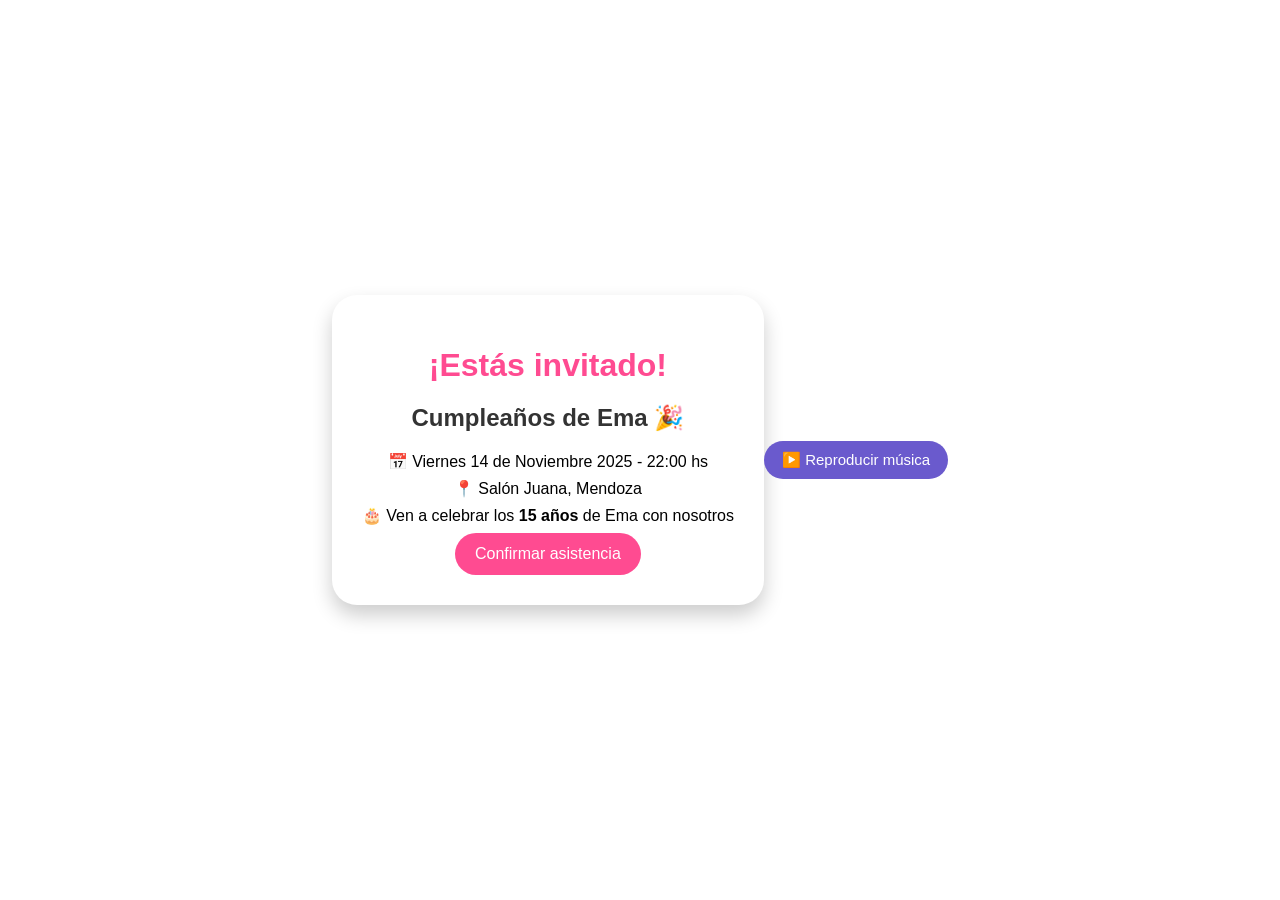
==== index.html @ 887f2ae9 "Update and rename Index.html to index.html" ====
<!DOCTYPE html>
<html lang="es">
<head>
  <meta charset="UTF-8">
  <meta name="viewport" content="width=device-width, initial-scale=1.0">
  <title>Invitación de Valentina</title>
  <link rel="stylesheet" href="style.css">
</head>
<body>

  <div class="card">
    <h1>¡Estás invitado!</h1>
    <h2>Cumpleaños de Ema 🎉</h2>
    <p>📅 Viernes 14 de Noviembre 2025 - 22:00 hs</p>
    <p>📍 Salón Juana, Mendoza</p>
    <p>🎂 Ven a celebrar los <strong>15 años</strong> de Ema con nosotros</p>
    
    <button class="btn">Confirmar asistencia</button>
  </div>

  <!-- Control de música -->
    <div class="music-control">
      <button id="musicBtn">▶️ Reproducir música</button>
      <audio id="bgMusic" loop>
        <source src="/Multimedia/Iframe Beyoncé - Halo [bnVUHWCynig].mp3" type="audio/mpeg">
        Tu navegador no soporta audio.
      </audio>
    </div>
  </div>
  
  <script src="script.js"></script>
</body>
</html>
---- style.css ----
/* Portada */

body {
  font-family: 'Poppins', sans-serif;
  margin: 0;
  padding: 0;
  background: url("Multimedia/fondo.jpg") no-repeat center center/cover;
  display: flex;
  justify-content: center;
  align-items: center;
  height: 100vh;
}


.card {
  background: white;
  padding: 30px;
  border-radius: 25px;
  box-shadow: 0 10px 20px rgba(0,0,0,0.2);
  text-align: center;
  max-width: 380px;
}

h1 {
  color: #ff4b91;
  margin-bottom: 10px;
}

h2 {
  color: #333;
  margin-bottom: 20px;
}

p {
  font-size: 16px;
  margin: 8px 0;
}

.btn {
  background: #ff4b91;
  color: white;
  border: none;
  padding: 12px 20px;
  border-radius: 25px;
  cursor: pointer;
  font-size: 16px;
  transition: 0.3s;
}

.btn:hover {
  background: #ff1c6f;
}

/* Control de musica */

.music-control {
  margin-top: 20px;
}

#musicBtn {
  background: #6a5acd;
  color: white;
  border: none;
  padding: 10px 18px;
  border-radius: 20px;
  cursor: pointer;
  font-size: 15px;
  transition: 0.3s;
}

#musicBtn:hover {
  background: #483d8b;
}
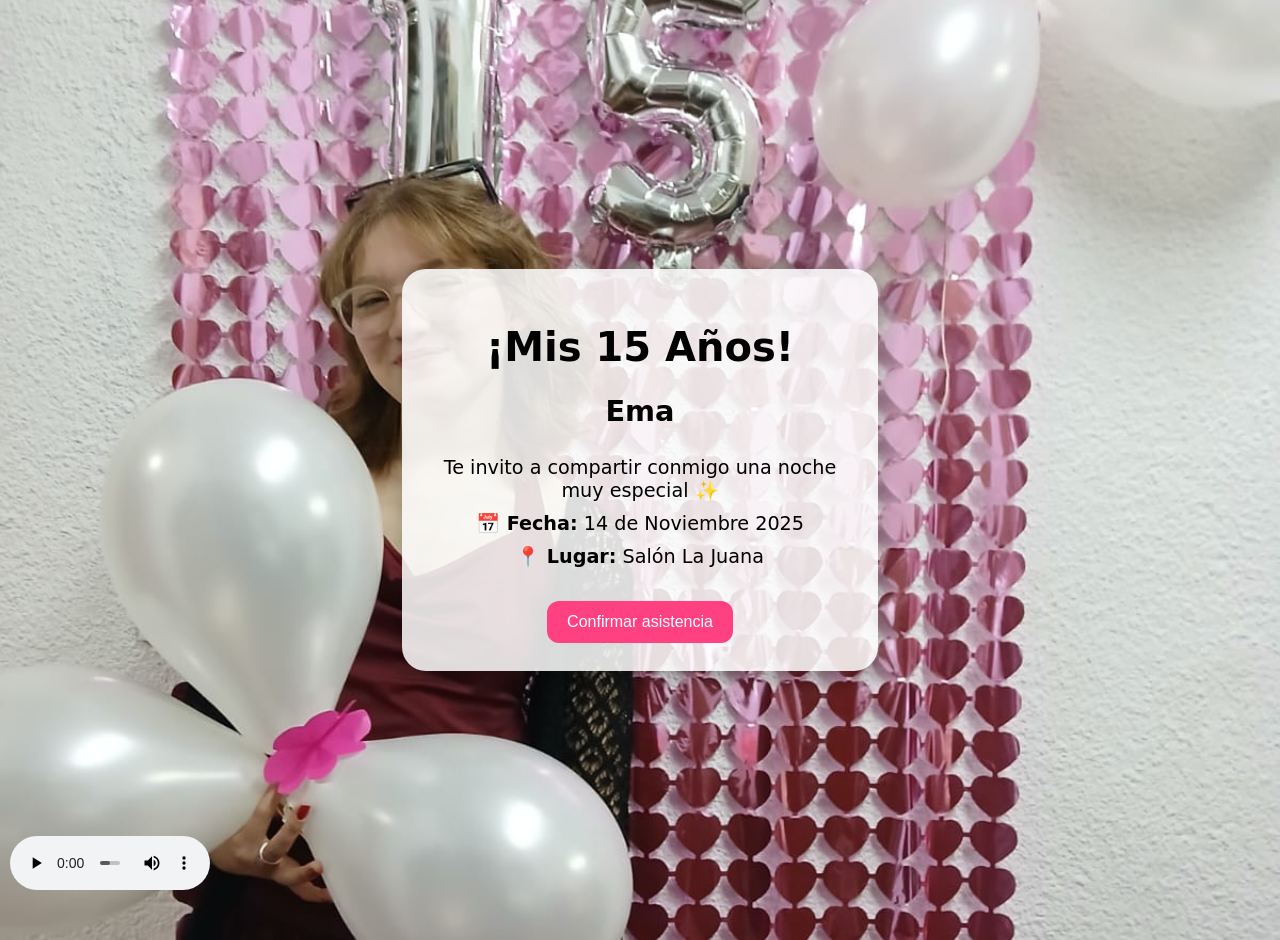
==== commit c361fe09: "Add files via upload" ====
--- a/index.html
+++ b/index.html
@@ -2,32 +2,30 @@
 <html lang="es">
 <head>
   <meta charset="UTF-8">
-  <meta name="viewport" content="width=device-width, initial-scale=1.0">
-  <title>Invitación de Valentina</title>
+  <meta name="viewport" content="width=device-width, initial-scale=1">
+  <title>Invitación 15</title>
   <link rel="stylesheet" href="style.css">
 </head>
 <body>
-
   <div class="card">
-    <h1>¡Estás invitado!</h1>
-    <h2>Cumpleaños de Ema 🎉</h2>
-    <p>📅 Viernes 14 de Noviembre 2025 - 22:00 hs</p>
-    <p>📍 Salón Juana, Mendoza</p>
-    <p>🎂 Ven a celebrar los <strong>15 años</strong> de Ema con nosotros</p>
-    
-    <button class="btn">Confirmar asistencia</button>
+    <h1>¡Mis 15 Años!</h1>
+    <h2>Ema</h2>
+    <p>Te invito a compartir conmigo una noche muy especial ✨</p>
+    <p><strong>📅 Fecha:</strong> 14 de Noviembre 2025</p>
+    <p><strong>📍 Lugar:</strong> Salón La Juana</p>
+    <button onclick="window.location.href='https://wa.me/5491112345678?text=Confirmo%20mi%20asistencia'">
+      Confirmar asistencia
+    </button>
   </div>
 
-  <!-- Control de música -->
-    <div class="music-control">
-      <button id="musicBtn">▶️ Reproducir música</button>
-      <audio id="bgMusic" loop>
-        <source src="/Multimedia/Iframe Beyoncé - Halo [bnVUHWCynig].mp3" type="audio/mpeg">
-        Tu navegador no soporta audio.
-      </audio>
-    </div>
-  </div>
-  
-  <script src="script.js"></script>
+  <!-- Música de fondo -->
+  <audio autoplay loop controls>
+    <source src="./Iframe Beyoncé - Halo [bnVUHWCynig].mp3" type="audio/mpeg">
+    Tu navegador no soporta audio.
+  </audio>
 </body>
 </html>
+
+
+
+
--- a/style.css
+++ b/style.css
@@ -1,73 +1,60 @@
-/* Portada */
-
+/* Fondo adaptativo */
 body {
-  font-family: 'Poppins', sans-serif;
   margin: 0;
-  padding: 0;
-  background: url("Multimedia/fondo.jpg") no-repeat center center/cover;
+  min-height: 100vh;
+  font-family: system-ui, sans-serif;
+  background: url("./fondo.jpg") no-repeat center/cover;
   display: flex;
   justify-content: center;
   align-items: center;
-  height: 100vh;
+  padding: 20px;
 }
 
-
+/* Tarjeta central */
 .card {
-  background: white;
-  padding: 30px;
-  border-radius: 25px;
-  box-shadow: 0 10px 20px rgba(0,0,0,0.2);
+  width: 100%;
+  max-width: 420px;
+  background: rgba(255, 255, 255, 0.85);
+  border-radius: 24px;
+  padding: 28px;
+  box-shadow: 0 8px 24px rgba(0,0,0,0.25);
   text-align: center;
-  max-width: 380px;
 }
 
+/* Textos responsivos */
 h1 {
-  color: #ff4b91;
-  margin-bottom: 10px;
+  font-size: clamp(1.8rem, 5vw, 2.5rem);
+  margin-bottom: 0.5em;
+}
+h2 {
+  font-size: clamp(1.2rem, 4vw, 1.8rem);
+  margin-bottom: 1em;
+}
+p {
+  font-size: clamp(0.9rem, 3vw, 1.2rem);
+  margin: 0.5em 0;
 }
 
-h2 {
-  color: #333;
-  margin-bottom: 20px;
+/* Botón */
+button {
+  margin-top: 1.5em;
+  padding: 12px 20px;
+  font-size: 1rem;
+  border: none;
+  border-radius: 12px;
+  background: #ff4081;
+  color: white;
+  cursor: pointer;
+  transition: background 0.3s;
+}
+button:hover {
+  background: #e73370;
 }
 
-p {
-  font-size: 16px;
-  margin: 8px 0;
+/* Audio fijo en esquina inferior */
+audio {
+  position: fixed;
+  bottom: 10px;
+  left: 10px;
+  width: 200px;
 }
-
-.btn {
-  background: #ff4b91;
-  color: white;
-  border: none;
-  padding: 12px 20px;
-  border-radius: 25px;
-  cursor: pointer;
-  font-size: 16px;
-  transition: 0.3s;
-}
-
-.btn:hover {
-  background: #ff1c6f;
-}
-
-/* Control de musica */
-
-.music-control {
-  margin-top: 20px;
-}
-
-#musicBtn {
-  background: #6a5acd;
-  color: white;
-  border: none;
-  padding: 10px 18px;
-  border-radius: 20px;
-  cursor: pointer;
-  font-size: 15px;
-  transition: 0.3s;
-}
-
-#musicBtn:hover {
-  background: #483d8b;
-}
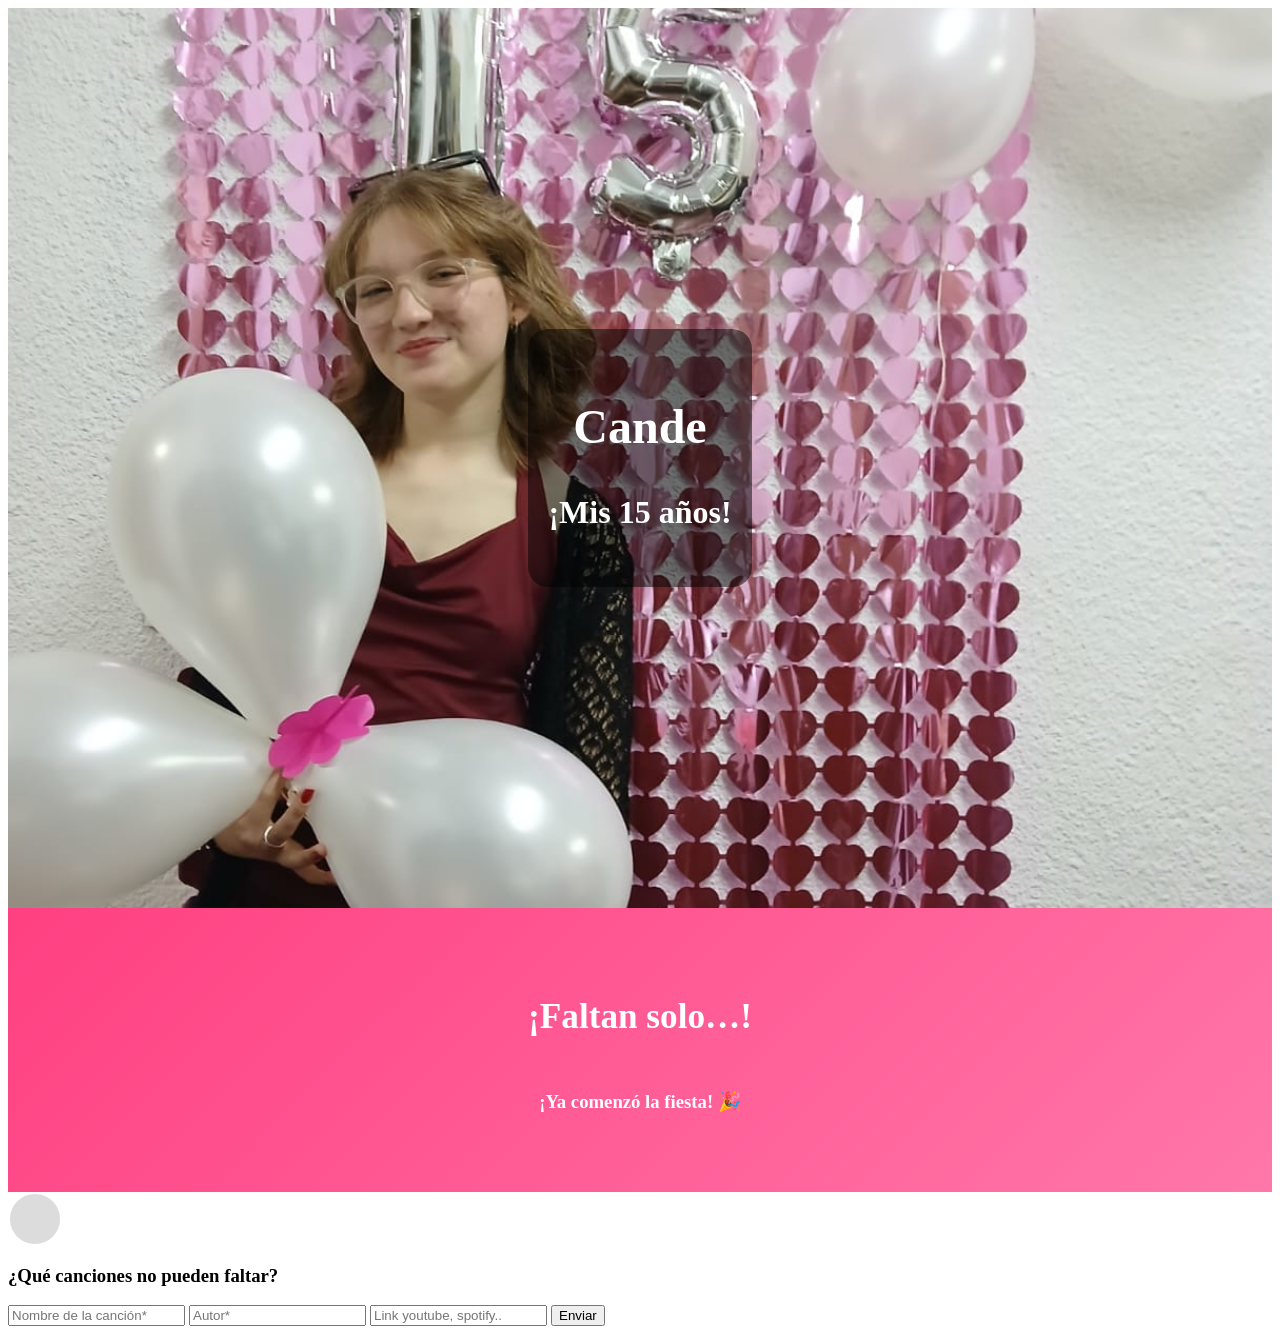
==== commit 9d103b81: "Add files via upload" ====
--- a/index.html
+++ b/index.html
@@ -1,31 +1,71 @@
 <!DOCTYPE html>
 <html lang="es">
 <head>
-  <meta charset="UTF-8">
-  <meta name="viewport" content="width=device-width, initial-scale=1">
-  <title>Invitación 15</title>
-  <link rel="stylesheet" href="style.css">
+    <meta charset="UTF-8">
+    <meta name="viewport" content="width=device-width, initial-scale=1.0">
+    <title>Tarjeta 15 Años</title>
+    <link rel="stylesheet" href="style.css">
 </head>
 <body>
-  <div class="card">
-    <h1>¡Mis 15 Años!</h1>
-    <h2>Ema</h2>
-    <p>Te invito a compartir conmigo una noche muy especial ✨</p>
-    <p><strong>📅 Fecha:</strong> 14 de Noviembre 2025</p>
-    <p><strong>📍 Lugar:</strong> Salón La Juana</p>
-    <button onclick="window.location.href='https://wa.me/5491112345678?text=Confirmo%20mi%20asistencia'">
-      Confirmar asistencia
-    </button>
-  </div>
 
-  <!-- Música de fondo -->
-  <audio autoplay loop controls>
-    <source src="./Iframe Beyoncé - Halo [bnVUHWCynig].mp3" type="audio/mpeg">
-    Tu navegador no soporta audio.
-  </audio>
+    <!-- BLOQUE 1: Portada -->
+    <section class="portada">
+        <div class="contenido">
+            <h1>Cande</h1>
+            <h2>¡Mis 15 años!</h2>
+        </div>
+    </section>
+
+    <!-- BLOQUE 2: Cuenta regresiva -->
+    <section class="countdown">
+        <h2>¡Faltan solo…!</h2>
+        <div class="timer" id="timer">
+            <div>
+                <span id="days">0</span>
+                <small>Días</small>
+            </div>
+            <div>
+                <span id="hours">0</span>
+                <small>Horas</small>
+            </div>
+            <div>
+                <span id="minutes">0</span>
+                <small>Minutos</small>
+            </div>
+            <div>
+                <span id="seconds">0</span>
+                <small>Segundos</small>
+            </div>
+        </div>
+    </section>
+
+    <!-- BLOQUE 3: Música de fondo -->
+    <div class="position-relative">
+        <div class="position-fixed" style="z-index: 9; top: calc(100vh - 80px); left: 20px;">
+            <div id="play-pause" class="play"></div>
+            <audio id="track" preload="auto">
+                <source src="./Iframe Beyoncé - Halo [bnVUHWCynig].mp3" type="audio/mpeg">
+                Tu navegador no soporta audio.
+            </audio>
+        </div>
+    </div>
+
+    <!-- BLOQUE 4: Sugerencias de canciones -->
+    <section id="playlist">
+        <div class="container">
+            <h3>¿Qué canciones no pueden faltar?</h3>
+            <form id="musicForm">
+                <input type="text" name="name" placeholder="Nombre de la canción*" required>
+                <input type="text" name="author" placeholder="Autor*" required>
+                <input type="text" name="link" placeholder="Link youtube, spotify..">
+                <button id="sendMusicFrm">Enviar</button>
+                <p id="musicFormMessage"></p>
+            </form>
+        </div>
+    </section>
+
+    <!-- JS -->
+    <script src="script.js"></script>
 </body>
 </html>
 
-
-
-
--- a/style.css
+++ b/style.css
@@ -1,60 +1,57 @@
-/* Fondo adaptativo */
-body {
-  margin: 0;
-  min-height: 100vh;
-  font-family: system-ui, sans-serif;
-  background: url("./fondo.jpg") no-repeat center/cover;
-  display: flex;
-  justify-content: center;
-  align-items: center;
-  padding: 20px;
+/* --- BLOQUE 1: Portada --- */
+.portada {
+    min-height: 100vh;
+    background: url("fondo.jpg") no-repeat center/cover;
+    color: #fff;
+    display: flex;
+    justify-content: center;
+    align-items: center;
+    text-align: center;
 }
+.portada .contenido {
+    background: rgba(0,0,0,0.5);
+    padding: 30px 20px;
+    border-radius: 20px;
+}
+.portada h1 { font-size: clamp(2rem, 5vw, 3rem); }
+.portada h2 { font-size: clamp(1.5rem, 4vw, 2rem); }
 
-/* Tarjeta central */
-.card {
-  width: 100%;
-  max-width: 420px;
-  background: rgba(255, 255, 255, 0.85);
-  border-radius: 24px;
-  padding: 28px;
-  box-shadow: 0 8px 24px rgba(0,0,0,0.25);
-  text-align: center;
+/* --- BLOQUE 2: Cuenta regresiva --- */
+.countdown {
+    background: linear-gradient(135deg, #ff4081, #ff77a9);
+    color: white;
+    padding: 60px 20px;
+    text-align: center;
 }
+.countdown h2 { font-size: clamp(1.5rem, 5vw, 2.2rem); margin-bottom: 1em; }
+.timer {
+    display: flex;
+    gap: 15px;
+    justify-content: center;
+    flex-wrap: wrap;
+}
+.timer div {
+    background: rgba(255,255,255,0.2);
+    padding: 20px;
+    border-radius: 12px;
+    min-width: 70px;
+}
+.timer span { display: block; font-size: clamp(1.5rem,6vw,2rem); font-weight: bold; }
+.timer small { font-size: 0.9rem; }
 
-/* Textos responsivos */
-h1 {
-  font-size: clamp(1.8rem, 5vw, 2.5rem);
-  margin-bottom: 0.5em;
+/* --- BLOQUE 3: Botón play/pause --- */
+#play-pause {
+    cursor: pointer;
+    height: 50px;
+    width: 50px;
+    border-radius: 50%;
+    background-color: gainsboro;
+    border: 2px solid #fff;
+    background-image: url('play-icon.svg'); /* poner icono play */
+    background-size: 50%;
+    background-position: center;
+    background-repeat: no-repeat;
 }
-h2 {
-  font-size: clamp(1.2rem, 4vw, 1.8rem);
-  margin-bottom: 1em;
+#play-pause.pause {
+    background-image: url('pause-icon.svg'); /* poner icono pause */
 }
-p {
-  font-size: clamp(0.9rem, 3vw, 1.2rem);
-  margin: 0.5em 0;
-}
-
-/* Botón */
-button {
-  margin-top: 1.5em;
-  padding: 12px 20px;
-  font-size: 1rem;
-  border: none;
-  border-radius: 12px;
-  background: #ff4081;
-  color: white;
-  cursor: pointer;
-  transition: background 0.3s;
-}
-button:hover {
-  background: #e73370;
-}
-
-/* Audio fijo en esquina inferior */
-audio {
-  position: fixed;
-  bottom: 10px;
-  left: 10px;
-  width: 200px;
-}
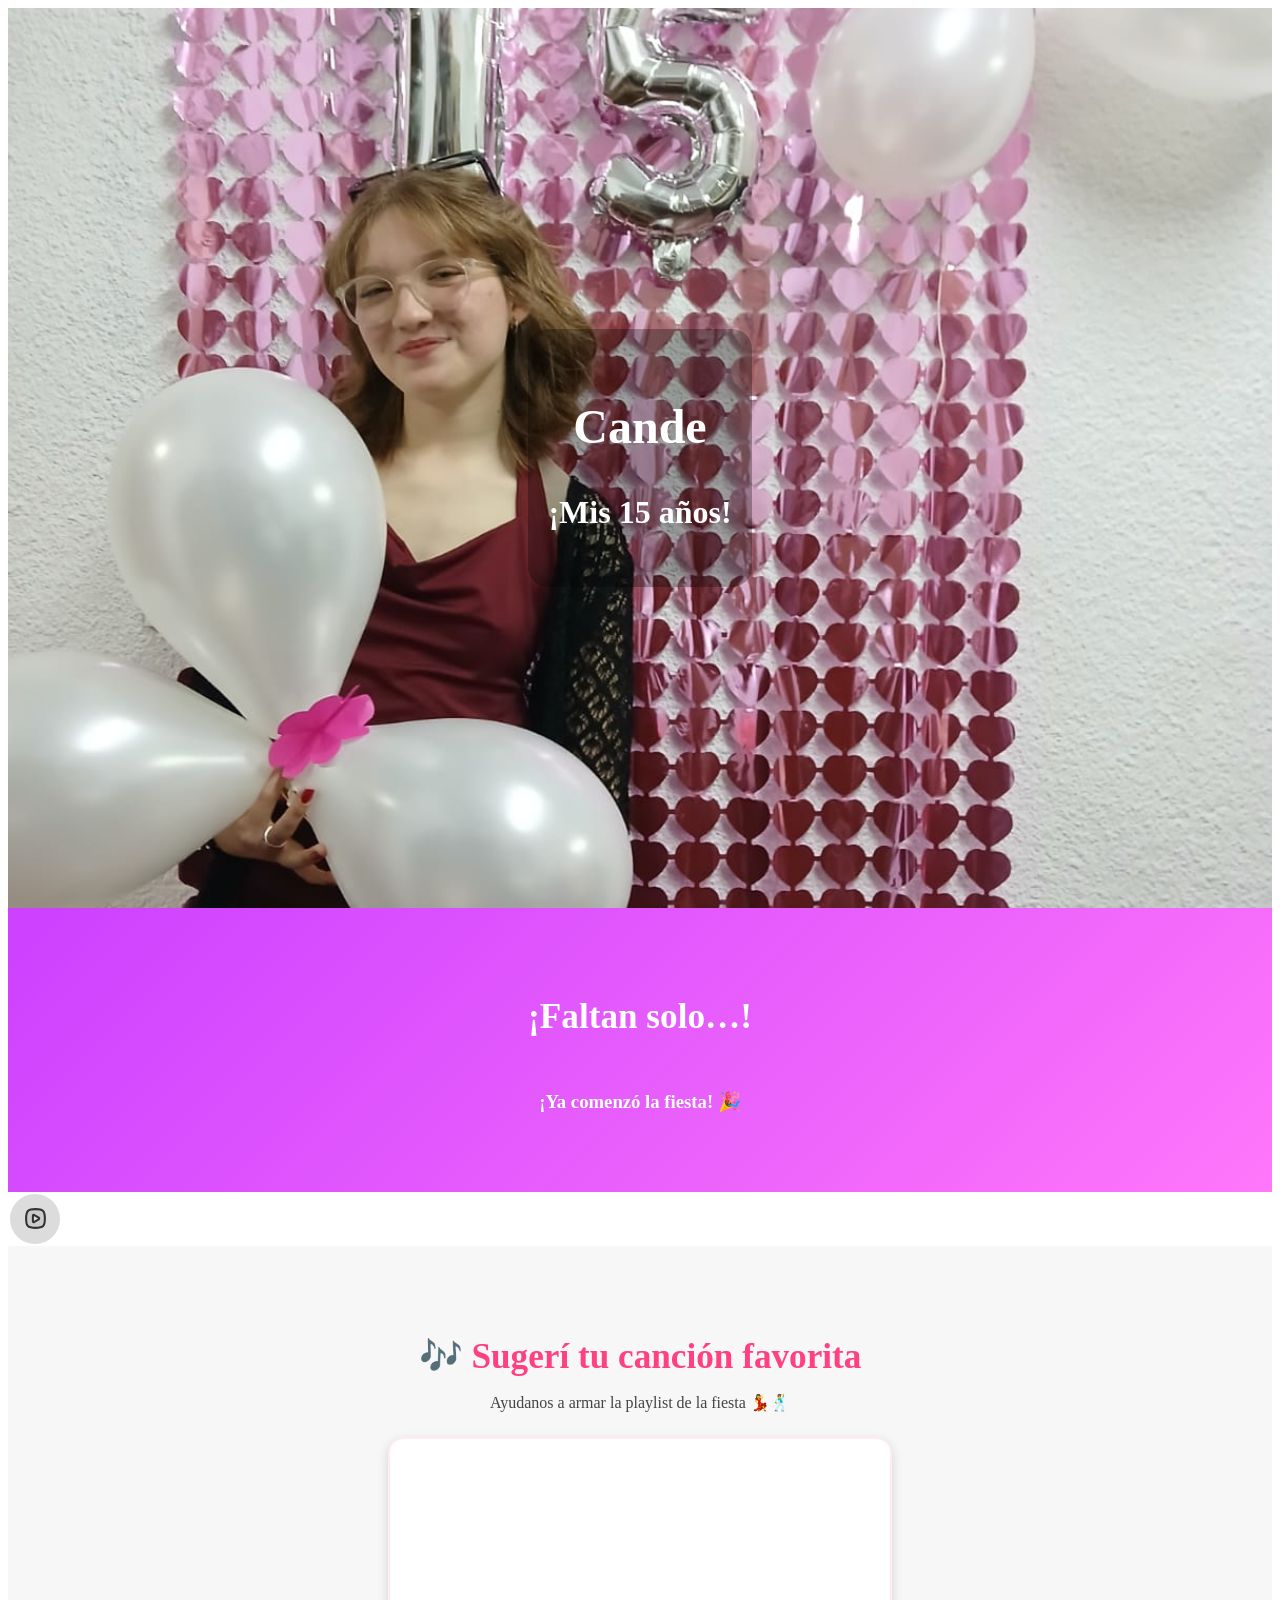
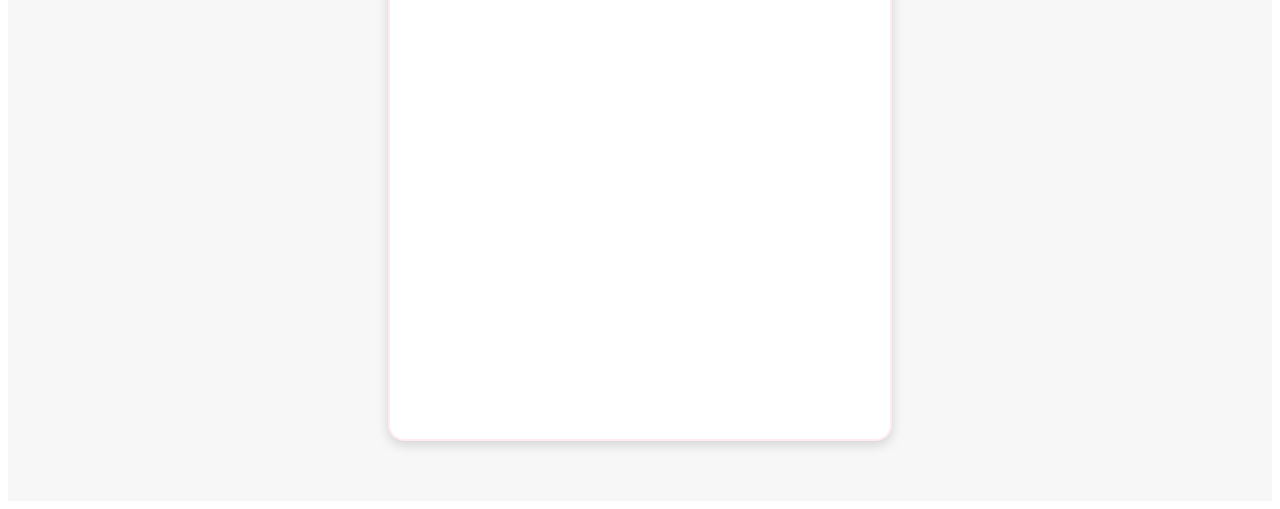
==== commit 5e7a783c: "Add files via upload" ====
--- a/index.html
+++ b/index.html
@@ -1,11 +1,13 @@
 <!DOCTYPE html>
 <html lang="es">
+
 <head>
     <meta charset="UTF-8">
     <meta name="viewport" content="width=device-width, initial-scale=1.0">
     <title>Tarjeta 15 Años</title>
     <link rel="stylesheet" href="style.css">
 </head>
+
 <body>
 
     <!-- BLOQUE 1: Portada -->
@@ -51,21 +53,22 @@
     </div>
 
     <!-- BLOQUE 4: Sugerencias de canciones -->
-    <section id="playlist">
-        <div class="container">
-            <h3>¿Qué canciones no pueden faltar?</h3>
-            <form id="musicForm">
-                <input type="text" name="name" placeholder="Nombre de la canción*" required>
-                <input type="text" name="author" placeholder="Autor*" required>
-                <input type="text" name="link" placeholder="Link youtube, spotify..">
-                <button id="sendMusicFrm">Enviar</button>
-                <p id="musicFormMessage"></p>
-            </form>
+    <section class="sugerencias" id="sugerencias">
+        <h2>🎶 Sugerí tu canción favorita</h2>
+        <p>Ayudanos a armar la playlist de la fiesta 💃🕺</p>
+
+        <div class="formulario-google">
+            <iframe
+                src="https://docs.google.com/forms/d/e/1FAIpQLScQtC35DptNX7A1i2qh-rSc5LVWWSYwdYMR4NEy-BwAPgju4A/viewform?embedded=true"
+                frameborder="0" marginheight="0" marginwidth="0">
+            Cargando…
+            </iframe>
         </div>
     </section>
+
 
     <!-- JS -->
     <script src="script.js"></script>
 </body>
-</html>
 
+</html>
--- a/style.css
+++ b/style.css
@@ -9,7 +9,7 @@
     text-align: center;
 }
 .portada .contenido {
-    background: rgba(0,0,0,0.5);
+    background: #0000004b;
     padding: 30px 20px;
     border-radius: 20px;
 }
@@ -18,7 +18,7 @@
 
 /* --- BLOQUE 2: Cuenta regresiva --- */
 .countdown {
-    background: linear-gradient(135deg, #ff4081, #ff77a9);
+    background: linear-gradient(135deg, #cc40ff, #ff77fa);
     color: white;
     padding: 60px 20px;
     text-align: center;
@@ -47,11 +47,48 @@
     border-radius: 50%;
     background-color: gainsboro;
     border: 2px solid #fff;
-    background-image: url('play-icon.svg'); /* poner icono play */
+    background-image: url('./play-square-svgrepo-com.svg'); /* poner icono play */
     background-size: 50%;
     background-position: center;
     background-repeat: no-repeat;
 }
 #play-pause.pause {
-    background-image: url('pause-icon.svg'); /* poner icono pause */
+    background-image: url('./pause-square-svgrepo-com.svg'); /* poner icono pause */
 }
+
+/* Bloque 4 - Sugerencias de canciones */
+.sugerencias {
+    background: #f7f7f7;
+    padding: 60px 20px;
+    text-align: center;
+}
+
+.sugerencias h2 {
+    font-size: clamp(1.5rem, 5vw, 2.2rem);
+    color: #ff4081;
+    margin-bottom: 15px;
+}
+
+.sugerencias p {
+    margin-bottom: 25px;
+    color: #444;
+}
+
+/* Contenedor del formulario */
+.formulario-google {
+    display: flex;
+    justify-content: center;
+    align-items: center;
+}
+
+/* Estilo del iframe */
+.formulario-google iframe {
+    width: 90%;
+    max-width: 500px;   /* no se estira demasiado en pantallas grandes */
+    height: 600px;
+    border-radius: 16px;
+    box-shadow: 0 4px 12px rgba(0,0,0,0.15);
+    border: 2px solid lch(58.49% 74.78 7.09 / 0.103); /* borde para que combine con la tarjeta */
+    background: white;
+}
+
